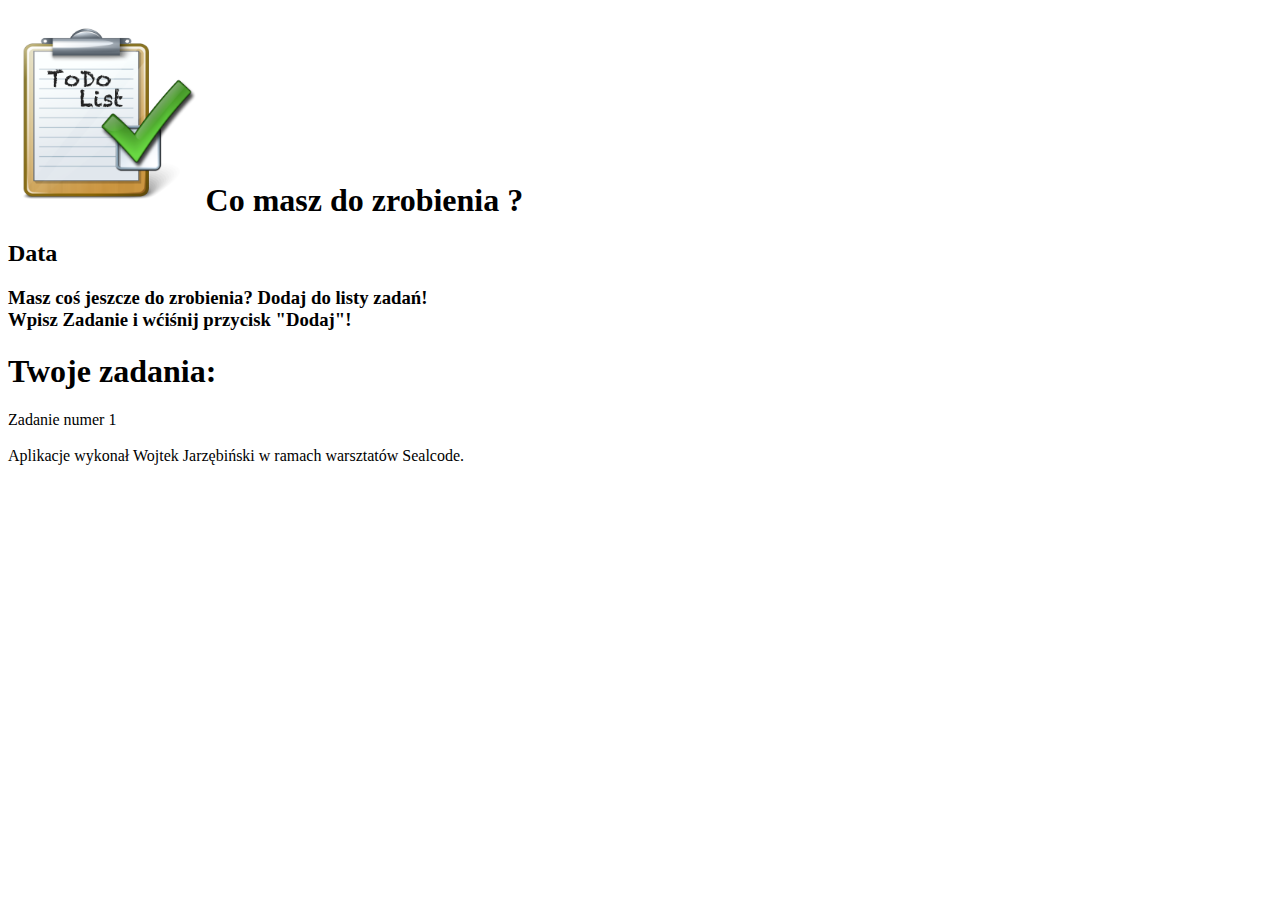
==== GitHub/Projekt/index.html @ 06542a36 "Aktualizacja Szkielet HTML ver.1" ====
<!DOCTYPE html>
<html lang="PL">
<head>
    <meta charset="utf-8">
    <meta name="viewport" content="width=device-width, initial-scale=1.0">
    <title>Co masz do zrobienia ?</title>
    <meta name="Co masz do zrobienia " content="strona główna aplikacji"/>
	<!--
    <link rel="stylesheet" type="text/css" href="style.css"/>
    /-->
</head>

<body>
    
    <div class='main'>
    <header>
        <h1>
        <img src="ToDoList.png" alt="Brakuje Obrazka ToDo" width="15%" height="15%"/>
        Co masz do zrobienia ?
        </h1>
    </header>
        <div class='one'>
            <div class="one-inside">
                <h2>Data
                    <h3>Masz coś jeszcze do zrobienia? Dodaj do listy zadań! <br>
                    Wpisz Zadanie i wćiśnij przycisk "Dodaj"!
                    </h3>
                </h2>
            </div>
            
            <div class="two">
            <h1> Twoje zadania:</h1>
                
                <div class="two-inside">
                Zadanie numer 1 <br><br>
                </div>
            
            </div>
        </div>
    
    <footer>
      Aplikacje wykonał Wojtek Jarzębiński w ramach warsztatów Sealcode.
    </footer>   
  </div>
  
</body>

</html>
---- GitHub/Projekt/style.css ----
div.main{
    width: 800px;
    height: 600px;
    display:inline-flex;
    background-color: forestgreen;
}
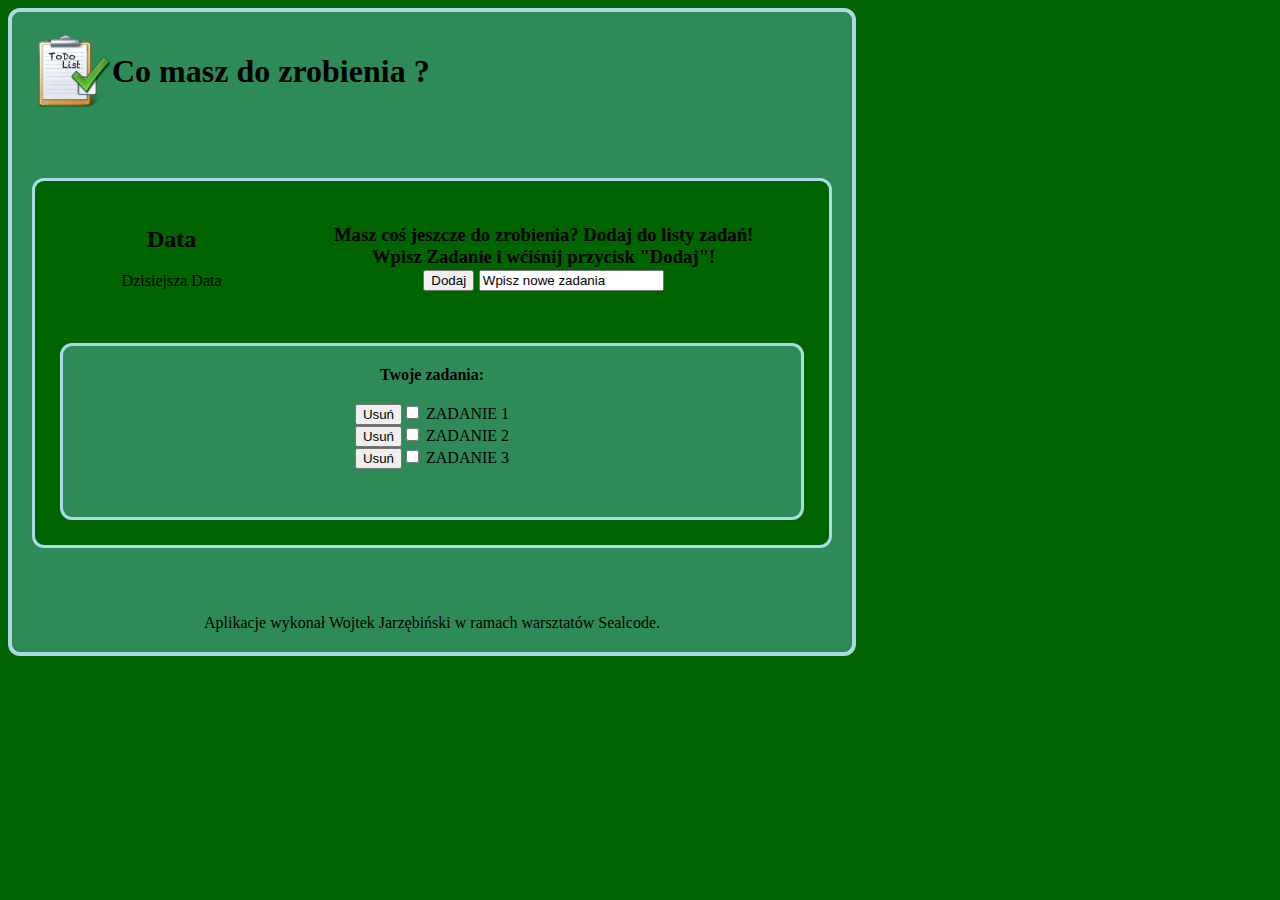
==== commit 6919208b: "Projekt zmainy" ====
--- a/GitHub/Projekt/index.html
+++ b/GitHub/Projekt/index.html
@@ -5,36 +5,36 @@
     <meta name="viewport" content="width=device-width, initial-scale=1.0">
     <title>Co masz do zrobienia ?</title>
     <meta name="Co masz do zrobienia " content="strona główna aplikacji"/>
-	<!--
     <link rel="stylesheet" type="text/css" href="style.css"/>
-    /-->
 </head>
 
 <body>
     
     <div class='main'>
     <header>
-        <h1>
-        <img src="ToDoList.png" alt="Brakuje Obrazka ToDo" width="15%" height="15%"/>
-        Co masz do zrobienia ?
-        </h1>
+        <img src="ToDoList.png" alt="Brakuje Obrazka ToDo" width="10%" height="10%"/>
+        <h1>Co masz do zrobienia ?</h1>
     </header>
         <div class='one'>
-            <div class="one-inside">
-                <h2>Data
+                <div class='data'> 
+                    <h2><b>Data</b></h2>
+                    <label>Dzisiejsza Data</label>
+                </div>
+                <div class='dodaj'>
                     <h3>Masz coś jeszcze do zrobienia? Dodaj do listy zadań! <br>
                     Wpisz Zadanie i wćiśnij przycisk "Dodaj"!
+                        <br><button for="nowe_zadanie">Dodaj</button>
+                        <input type="text" id="nowe_zadanie" value="Wpisz nowe zadania">
                     </h3>
-                </h2>
-            </div>
-            
+                </div>
             <div class="two">
-            <h1> Twoje zadania:</h1>
+            <h4> Twoje zadania:</h4>
+                <button type="button">Usuń</button><label><input type="checkbox"> ZADANIE 1</label>
+                <br><button type="button">Usuń</button><label><input type="checkbox"> ZADANIE 2</label>
+                <br><button type="button">Usuń</button><label><input type="checkbox"> ZADANIE 3</label>
+                <br><br>
                 
-                <div class="two-inside">
-                Zadanie numer 1 <br><br>
-                </div>
-            
+
             </div>
         </div>
     
@@ -42,7 +42,7 @@
       Aplikacje wykonał Wojtek Jarzębiński w ramach warsztatów Sealcode.
     </footer>   
   </div>
-  
+  <script src='script.js'></script>
 </body>
 
 </html>--- a/GitHub/Projekt/style.css
+++ b/GitHub/Projekt/style.css
@@ -1,6 +1,66 @@
+div{
+    border-radius: 12px;
+}
+body {
+    background-color: darkgreen;
+}
 div.main{
+    background-color:seagreen;
+    border: solid 4px lightblue;
     width: 800px;
     height: 600px;
     display:inline-flex;
-    background-color: forestgreen;
-}+    text-align: center;
+    flex-wrap: wrap;
+    flex-direction: row;
+    align-items: stretch;
+    padding: 20px;
+}
+div.one{
+    order: 1;
+    flex-basis: 100%;
+    border: solid 3px lightblue;
+    flex-direction: row;
+    background-color: darkgreen;
+    padding: 25px;
+    display: flex;
+    flex-direction: row;
+    flex-wrap: wrap;
+}
+div.data{
+   flex-basis: 30%;
+    
+}
+div.dodaj{
+    flex-basis: 70%;
+}
+
+div.two{
+    flex-basis: 100%;
+    order: 2;
+    border: solid 3px lightblue;
+    background-color: seagreen;
+    line-height: 15px;
+}
+header{
+    align-self: flex-start;
+    flex-basis: 100%;
+    font-family: "Comic sans MS";
+    display: flex;
+    flex-direction: row;
+    align-items: stretch;
+}
+
+
+}
+button{
+  background-color: lightblue;  
+  border-radius: 9px;    
+}
+footer{
+    text-align: center;
+    align-self: flex-end;
+    order: 1;
+    flex-basis: 100%;
+}
+
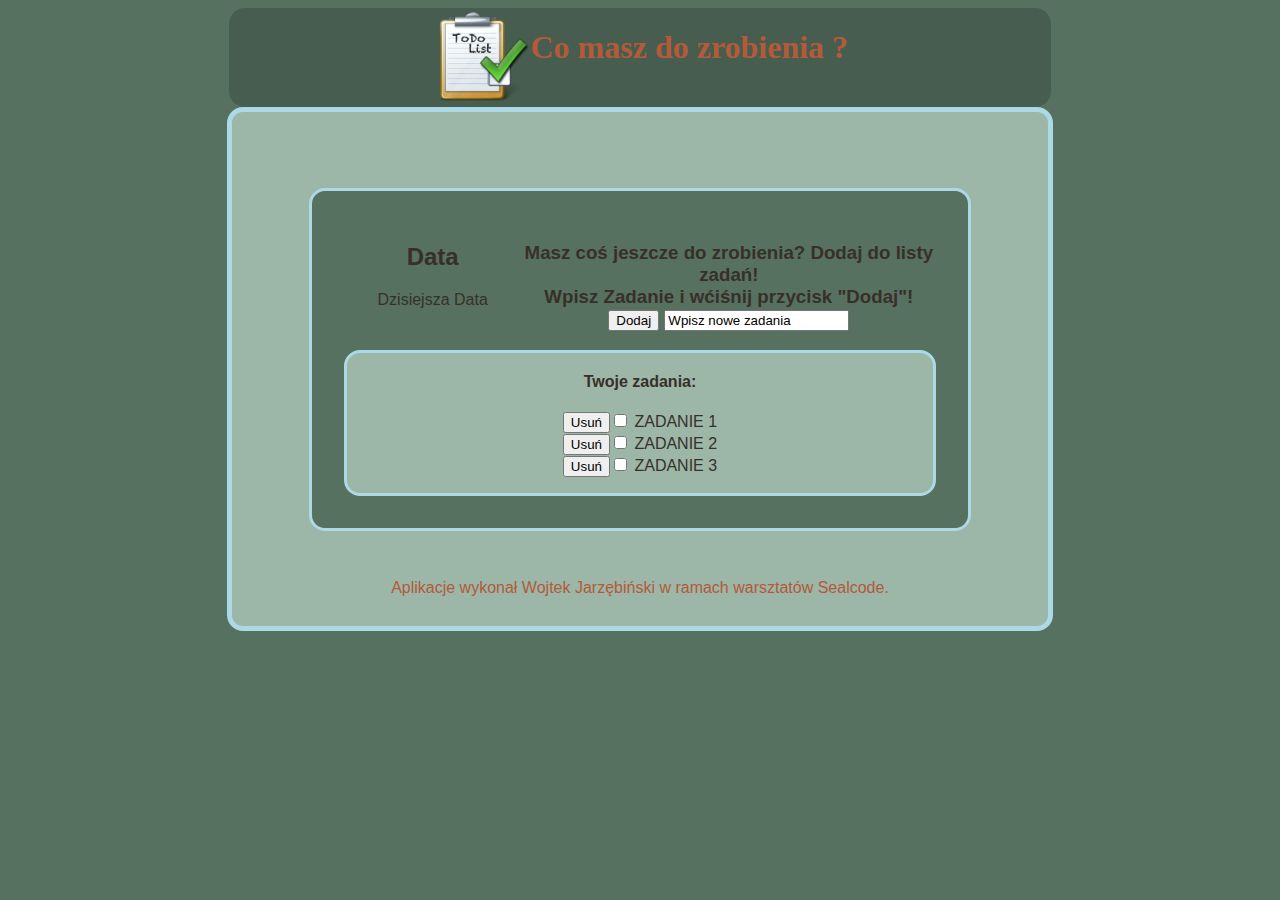
==== commit 531ce4d2: "CSS Dopracowany" ====
--- a/GitHub/Projekt/index.html
+++ b/GitHub/Projekt/index.html
@@ -5,16 +5,17 @@
     <meta name="viewport" content="width=device-width, initial-scale=1.0">
     <title>Co masz do zrobienia ?</title>
     <meta name="Co masz do zrobienia " content="strona główna aplikacji"/>
+    <link rel="stylesheet" href="http://basehold.it/16"> 
     <link rel="stylesheet" type="text/css" href="style.css"/>
 </head>
 
 <body>
-    
-    <div class='main'>
     <header>
-        <img src="ToDoList.png" alt="Brakuje Obrazka ToDo" width="10%" height="10%"/>
+        <img src="ToDoList.png" alt="Brakuje Obrazka ToDo" width="12%" height="12%"/>
         <h1>Co masz do zrobienia ?</h1>
     </header>
+    <div class='main'>
+    
         <div class='one'>
                 <div class='data'> 
                     <h2><b>Data</b></h2>
--- a/GitHub/Projekt/style.css
+++ b/GitHub/Projekt/style.css
@@ -1,34 +1,37 @@
 div{
-    border-radius: 12px;
+    border-radius: 1rem;
 }
 body {
-    background-color: darkgreen;
+    background-color: #577160;
+    color: #383028;
 }
 div.main{
-    background-color:seagreen;
-    border: solid 4px lightblue;
-    width: 800px;
-    height: 600px;
-    display:inline-flex;
+    background-color:#9CB6A8;
+    border: solid 0.35rem lightblue;
+    width: 60%;
+    margin: 0 auto;
     text-align: center;
     flex-wrap: wrap;
     flex-direction: row;
     align-items: stretch;
-    padding: 20px;
+    padding: 1.8rem;
+    font-family: 'montserrat', sans-serif;
 }
 div.one{
     order: 1;
     flex-basis: 100%;
     border: solid 3px lightblue;
     flex-direction: row;
-    background-color: darkgreen;
-    padding: 25px;
+    background-color: #577160;
+    padding: 2rem;
     display: flex;
     flex-direction: row;
     flex-wrap: wrap;
+    margin: 3rem;
 }
 div.data{
    flex-basis: 30%;
+    margin: 2 rem;
     
 }
 div.dodaj{
@@ -39,16 +42,21 @@
     flex-basis: 100%;
     order: 2;
     border: solid 3px lightblue;
-    background-color: seagreen;
-    line-height: 15px;
+    background-color: #9CB6A8;
+    line-height: 1rem;
 }
 header{
-    align-self: flex-start;
-    flex-basis: 100%;
     font-family: "Comic sans MS";
+    color: #b35a39;
     display: flex;
     flex-direction: row;
     align-items: stretch;
+    text-align: center;
+    justify-content: center;
+    margin: 0 auto;
+    background-color: #475d4f;
+    border-radius: 1rem;
+    width: 65%;
 }
 
 
@@ -62,5 +70,6 @@
     align-self: flex-end;
     order: 1;
     flex-basis: 100%;
+    color:#b35a39;
 }
 
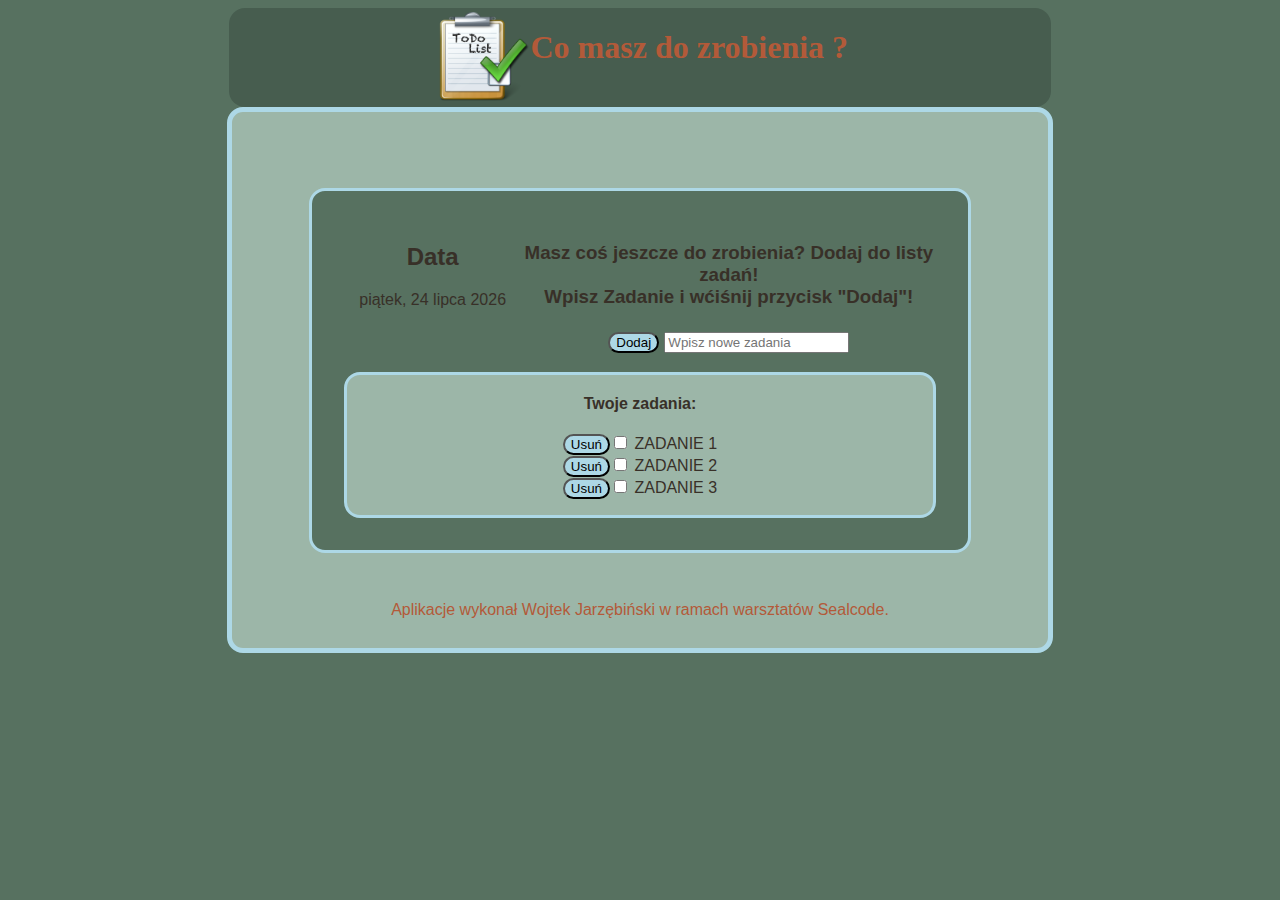
==== commit e6d76792: "zmiany" ====
--- a/GitHub/Projekt/index.html
+++ b/GitHub/Projekt/index.html
@@ -5,7 +5,7 @@
     <meta name="viewport" content="width=device-width, initial-scale=1.0">
     <title>Co masz do zrobienia ?</title>
     <meta name="Co masz do zrobienia " content="strona główna aplikacji"/>
-    <link rel="stylesheet" href="http://basehold.it/16"> 
+   
     <link rel="stylesheet" type="text/css" href="style.css"/>
 </head>
 
@@ -19,13 +19,13 @@
         <div class='one'>
                 <div class='data'> 
                     <h2><b>Data</b></h2>
-                    <label>Dzisiejsza Data</label>
+                    <label id='date'><b>Dzisiejsza Data</b></label>
                 </div>
                 <div class='dodaj'>
                     <h3>Masz coś jeszcze do zrobienia? Dodaj do listy zadań! <br>
-                    Wpisz Zadanie i wćiśnij przycisk "Dodaj"!
+                    Wpisz Zadanie i wćiśnij przycisk "Dodaj"!<br>
                         <br><button for="nowe_zadanie">Dodaj</button>
-                        <input type="text" id="nowe_zadanie" value="Wpisz nowe zadania">
+                        <input type="text" id="nowe_zadanie" placeholder="Wpisz nowe zadania">
                     </h3>
                 </div>
             <div class="two">
--- a/GitHub/Projekt/style.css
+++ b/GitHub/Projekt/style.css
@@ -60,10 +60,10 @@
 }
 
 
-}
+
 button{
   background-color: lightblue;  
-  border-radius: 9px;    
+  border-radius: 1rem;    
 }
 footer{
     text-align: center;
